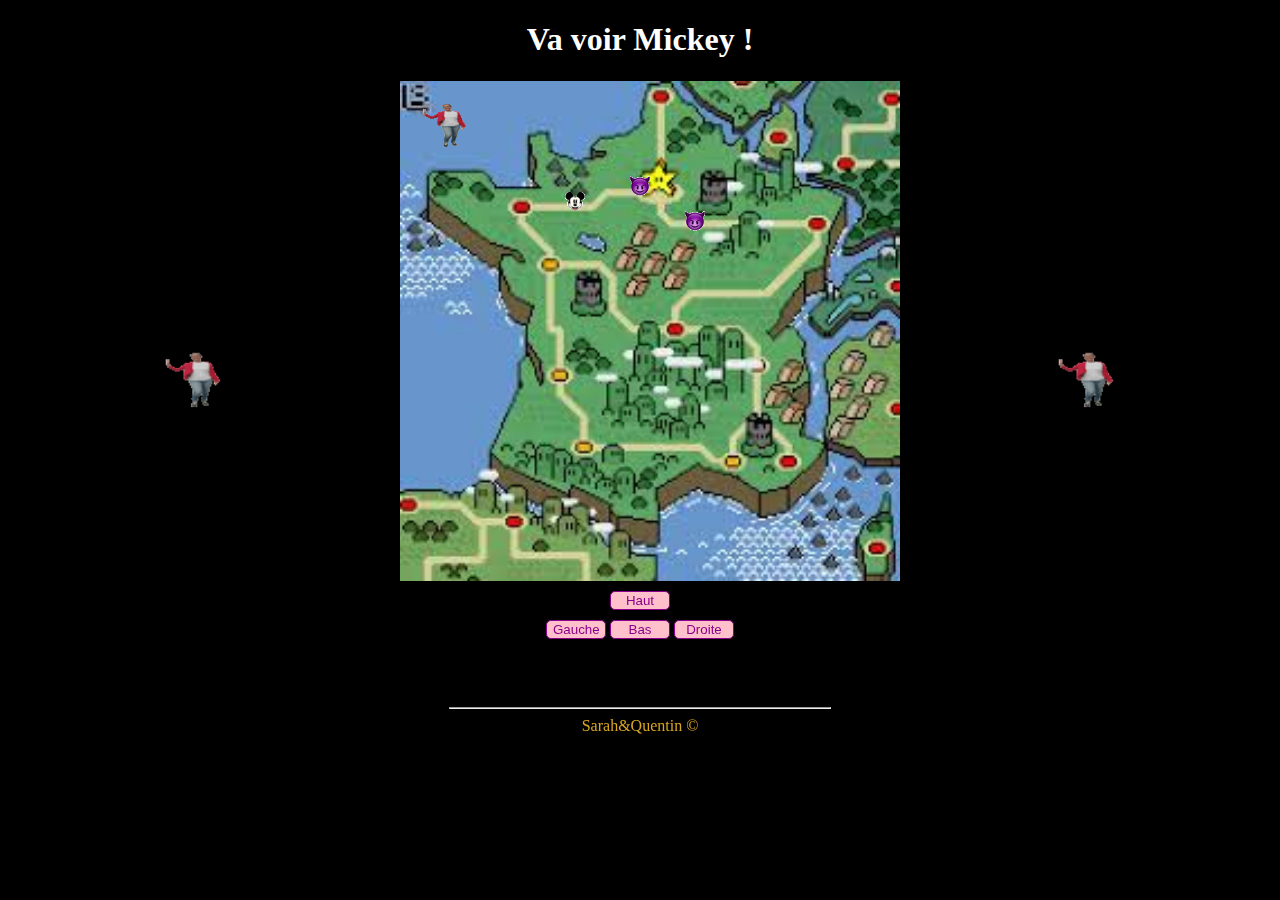
==== index.html @ 4c212da5 "Jeu" ====
<!DOCTYPE html>
<html lang="en">
<head>
    <meta charset="UTF-8">
    <title>Title</title>
    <script src="main.js" defer>  </script>
    <link rel="stylesheet" href="style.css">
</head>
<body>
<h1>Va voir Mickey !</h1>

<img id="sarahGauche" width="5%"></img>

<canvas id="monCanvas"></canvas>

<img id="sarahDroite" width="5%"></img>
<div id="button">
    <div>
        <button id="btnHaut">Haut</button>
    </div>
    <button id="btnGauche">Gauche</button>
    <button id="btnBas">Bas</button>
    <button id="btnDroite">Droite</button>
</div>
<div id="kaamelott"></div>
<footer>
    <hr>
    <a href="#">Sarah&Quentin &copy;</a>
</footer>
</body>
</html>
---- style.css ----
#monCanvas {
    width: 100%;
    max-width: 500px;
    height: 500px;
    border: 1px solid black;
    background-image: url("./images/carte.jpg");
    background-size: 100%;
}

.container{
    margin-top: 5%;
    display: flex;
    flex-direction: row;
    align-items: center;
    justify-content: space-evenly;
    flex-wrap: wrap;
}


body {
    background-color: black;
    text-align: center;

}

#bouton{
    text-align: center;

}

button{
    width: 60px;
    margin: 5px auto;
    border: darkmagenta 1px solid;
    border-radius: 5px;
    background: pink;
    color: darkmagenta;
}

button:hover{
    background: goldenrod;
    border: gold 1px solid;
    margin-top: 5px;
    cursor: grab;
}

button:active{
    background: grey;
    border: gold 1px solid;
    margin-top: 5px;
    cursor: grabbing;
}

a{
    text-decoration: none;
    color: goldenrod;
}

footer{
    margin-top: 5%;
    flex: 1 100%;
}

hr{
    width : 30%;
    background-color: goldenrod;
}
h1{
    color: white;
}
h4{
    font-style: italic;
    color: goldenrod;
}

    @media screen, (max-width: 425px){
    .container{
        flex-direction: column;
        align-content: center;
    }

    #monCanvas{
        width: 100%;
        max-width: 500px;
    }

}

#sarahGauche{
    margin-right: 170px;
    margin-bottom: 170px;
}
#sarahDroite{
    margin-left: 150px;
    margin-bottom: 170px;
}
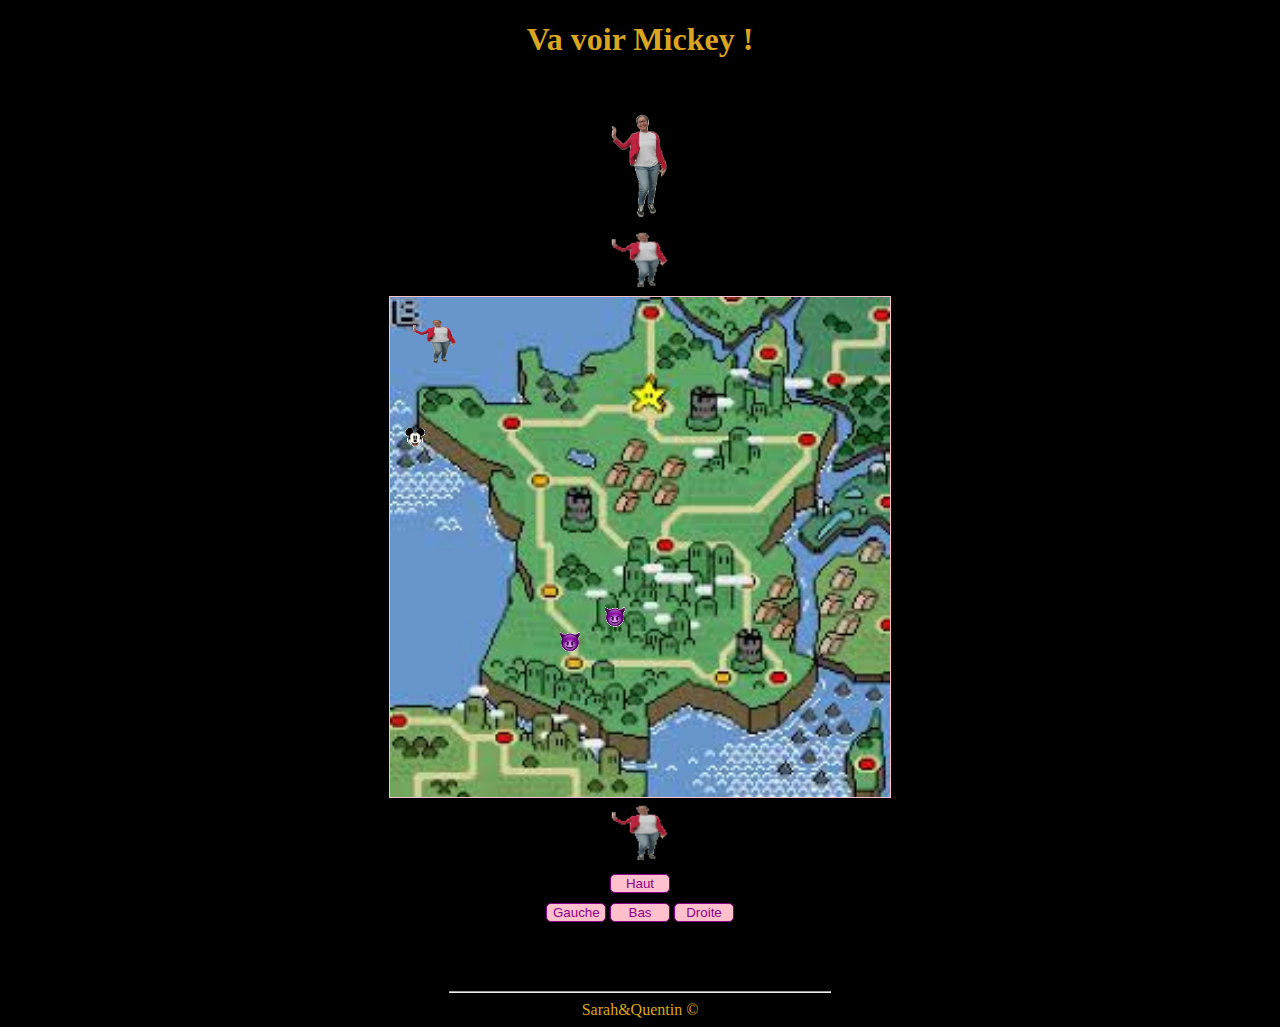
==== commit dbe16dd7: "Sarah qui tourne" ====
--- a/index.html
+++ b/index.html
@@ -1,19 +1,29 @@
 <!DOCTYPE html>
-<html lang="en">
+<html lang="fr">
 <head>
     <meta charset="UTF-8">
-    <title>Title</title>
+    <title>Cours Sarah !</title>
     <script src="main.js" defer>  </script>
     <link rel="stylesheet" href="style.css">
+    <link rel="shortcut icon" href="images/test1.gif" type="image/x-icon">
+    
 </head>
 <body>
 <h1>Va voir Mickey !</h1>
 
-<img id="sarahGauche" width="5%"></img>
+<div class="rotate">
+<img src="images/test1.gif" alt="logoSarahQuiTourne" width="5%">
+</div>
+
+<div class="rotate">
+<img id="sarahGauche" width="5%">
+</div>
 
 <canvas id="monCanvas"></canvas>
 
-<img id="sarahDroite" width="5%"></img>
+<div class="rotate">
+<img id="sarahDroite" width="5%">
+</div>
 <div id="button">
     <div>
         <button id="btnHaut">Haut</button>
--- a/style.css
+++ b/style.css
@@ -2,7 +2,7 @@
     width: 100%;
     max-width: 500px;
     height: 500px;
-    border: 1px solid black;
+    border: 1px solid pink;
     background-image: url("./images/carte.jpg");
     background-size: 100%;
 }
@@ -20,12 +20,10 @@
 body {
     background-color: black;
     text-align: center;
-
 }
 
 #bouton{
     text-align: center;
-
 }
 
 button{
@@ -66,7 +64,15 @@
     background-color: goldenrod;
 }
 h1{
-    color: white;
+    color: goldenrod;
+    margin-bottom: 50px;
+}
+h1:hover{
+    color: pink;
+    transition: 0.2s ease-in-out;
+    transform: scale(1.04);
+    opacity: 0.90;
+    cursor: pointer;
 }
 h4{
     font-style: italic;
@@ -83,14 +89,22 @@
         width: 100%;
         max-width: 500px;
     }
-
 }
 
-#sarahGauche{
+.rotate sarahGauche{
     margin-right: 170px;
     margin-bottom: 170px;
 }
-#sarahDroite{
+.rotate sarahDroite{
     margin-left: 150px;
     margin-bottom: 170px;
+}
+
+.rotate img{
+    -webkit-transition: all 0.5s ease;
+    transition: all 0.5s ease;
+}
+.rotate :hover{
+    -webkit-transform: rotate(360deg);
+    transform: rotate(360deg);
 }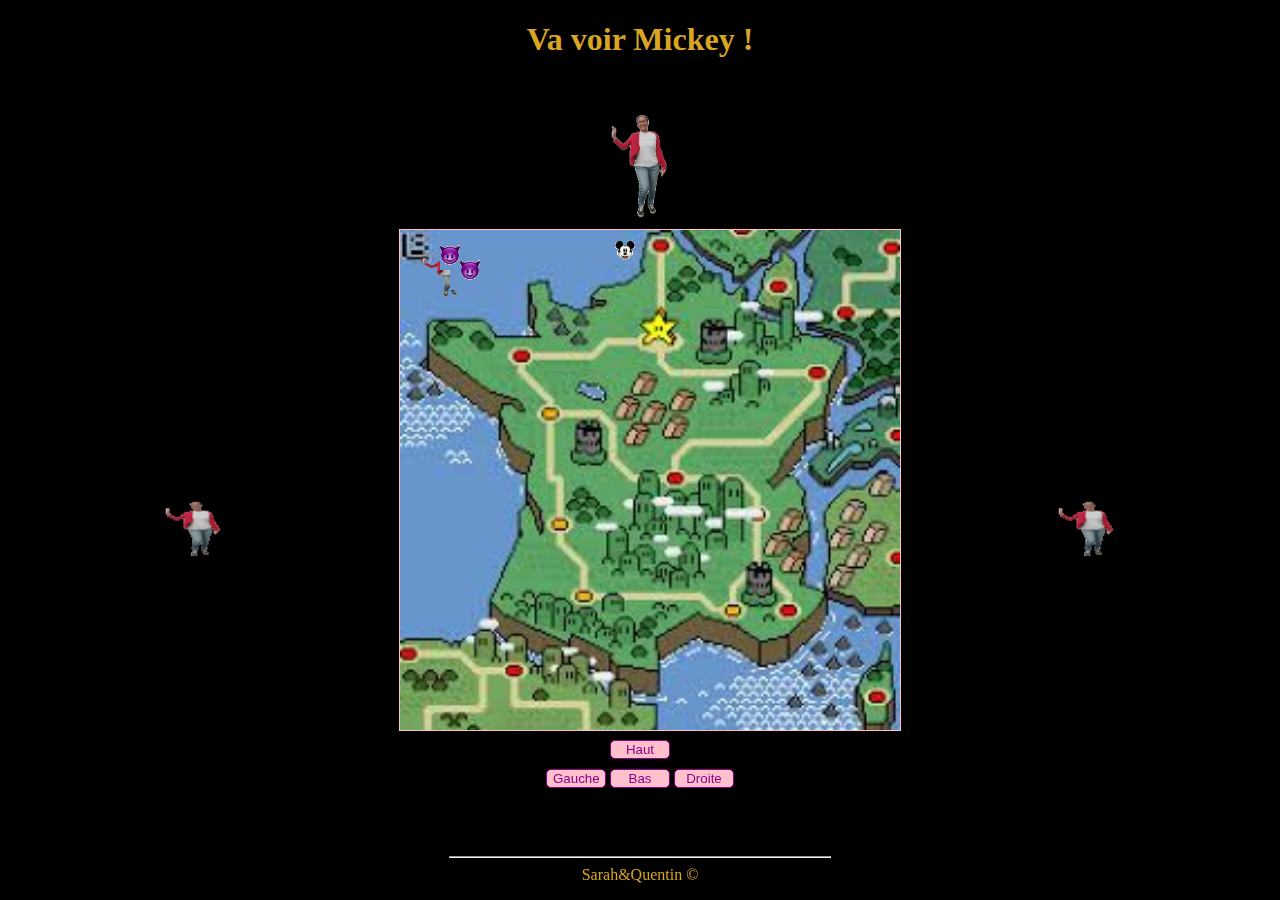
==== commit 6904ffb5: "Sarah qui tourne" ====
--- a/index.html
+++ b/index.html
@@ -15,15 +15,15 @@
 <img src="images/test1.gif" alt="logoSarahQuiTourne" width="5%">
 </div>
 
-<div class="rotate">
+<span class="rotate">
 <img id="sarahGauche" width="5%">
-</div>
+</span>
 
 <canvas id="monCanvas"></canvas>
 
-<div class="rotate">
+<span class="rotate">
 <img id="sarahDroite" width="5%">
-</div>
+</span>
 <div id="button">
     <div>
         <button id="btnHaut">Haut</button>
--- a/style.css
+++ b/style.css
@@ -91,11 +91,11 @@
     }
 }
 
-.rotate sarahGauche{
+#sarahGauche{
     margin-right: 170px;
     margin-bottom: 170px;
 }
-.rotate sarahDroite{
+#sarahDroite{
     margin-left: 150px;
     margin-bottom: 170px;
 }
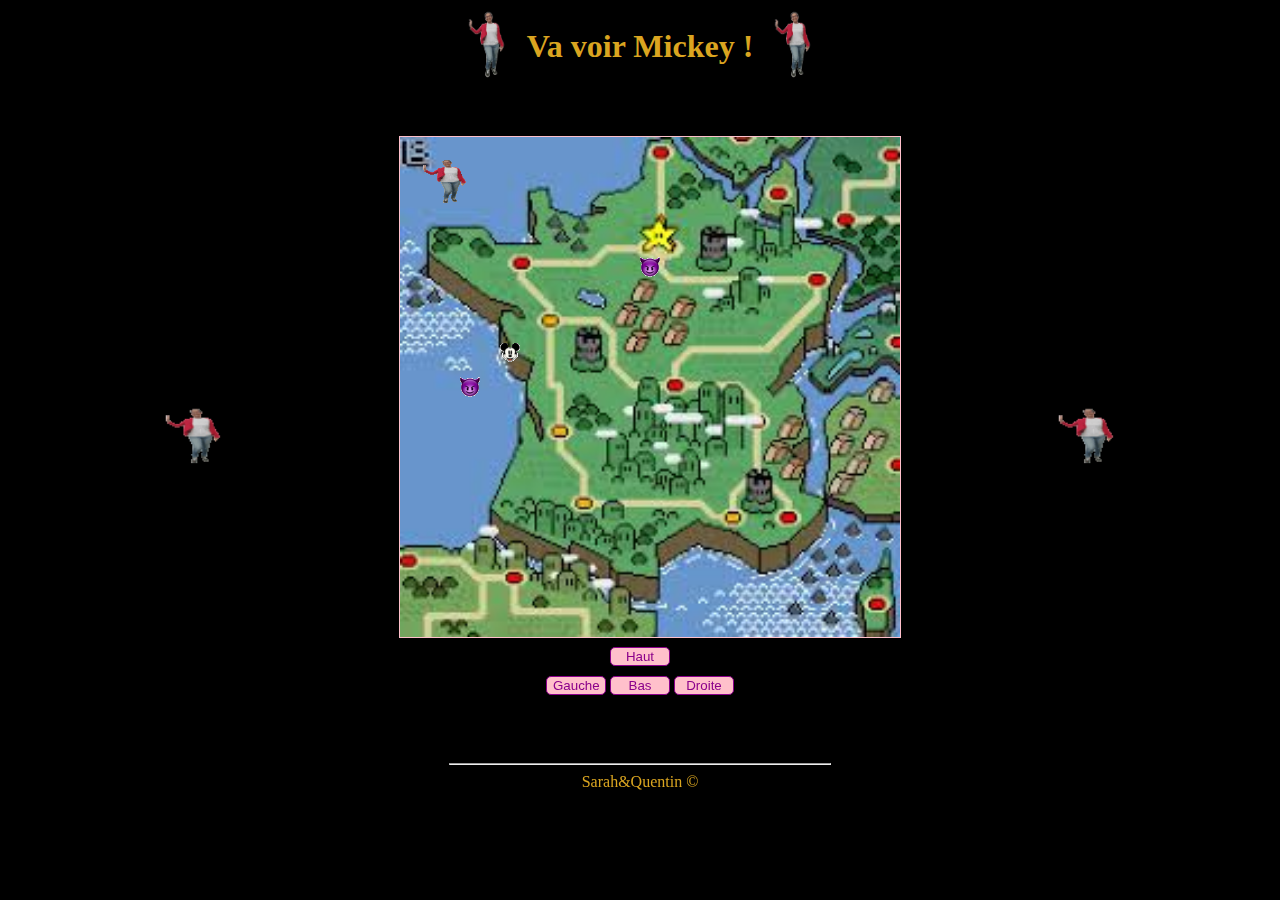
==== commit 59fc2c50: "Animation Sarah" ====
--- a/index.html
+++ b/index.html
@@ -9,11 +9,15 @@
     
 </head>
 <body>
-<h1>Va voir Mickey !</h1>
-
-<div class="rotate">
-<img src="images/test1.gif" alt="logoSarahQuiTourne" width="5%">
-</div>
+<nav>
+    <div class="rotate1">
+        <img class="sarahLogo" src="images/test1.gif" alt="logoSarahQuiTourne" width="40px">
+    </div>
+    <h1>Va voir Mickey !</h1>
+    <div class="rotate2">
+        <img id="sarahLogo" src="images/test1.gif" alt="logoSarahQuiTourne" width="40px">
+    </div>
+</nav>
 
 <span class="rotate">
 <img id="sarahGauche" width="5%">
--- a/style.css
+++ b/style.css
@@ -15,11 +15,30 @@
     justify-content: space-evenly;
     flex-wrap: wrap;
 }
-
-
 body {
     background-color: black;
     text-align: center;
+}
+nav{
+    display: flex;
+    justify-content: center;
+    align-items: center;
+    margin-bottom: 50px;
+}
+
+h1{
+    text-decoration-style: dashed;
+    color: goldenrod;
+    margin: auto 20px auto 20px;
+    font-size: 2em;
+
+}
+h1:hover{
+    color: pink;
+    transition: 0.3s ease-in-out;
+    transform: scale(1.1);
+    opacity: 0.90;
+    cursor: pointer;
 }
 
 #bouton{
@@ -63,17 +82,6 @@
     width : 30%;
     background-color: goldenrod;
 }
-h1{
-    color: goldenrod;
-    margin-bottom: 50px;
-}
-h1:hover{
-    color: pink;
-    transition: 0.2s ease-in-out;
-    transform: scale(1.04);
-    opacity: 0.90;
-    cursor: pointer;
-}
 h4{
     font-style: italic;
     color: goldenrod;
@@ -107,4 +115,20 @@
 .rotate :hover{
     -webkit-transform: rotate(360deg);
     transform: rotate(360deg);
+}
+.rotate1 img{
+    -webkit-transition: all 0.5s ease;
+    transition: all 0.5s ease;
+}
+.rotate1 :hover{
+    -webkit-transform: rotate(-45deg);
+    transform: rotate(-45deg);
+}
+.rotate2 img{
+    -webkit-transition: all 0.5s ease;
+    transition: all 0.5s ease;
+}
+.rotate2 :hover{
+    -webkit-transform: rotate(45deg);
+    transform: rotate(45deg);
 }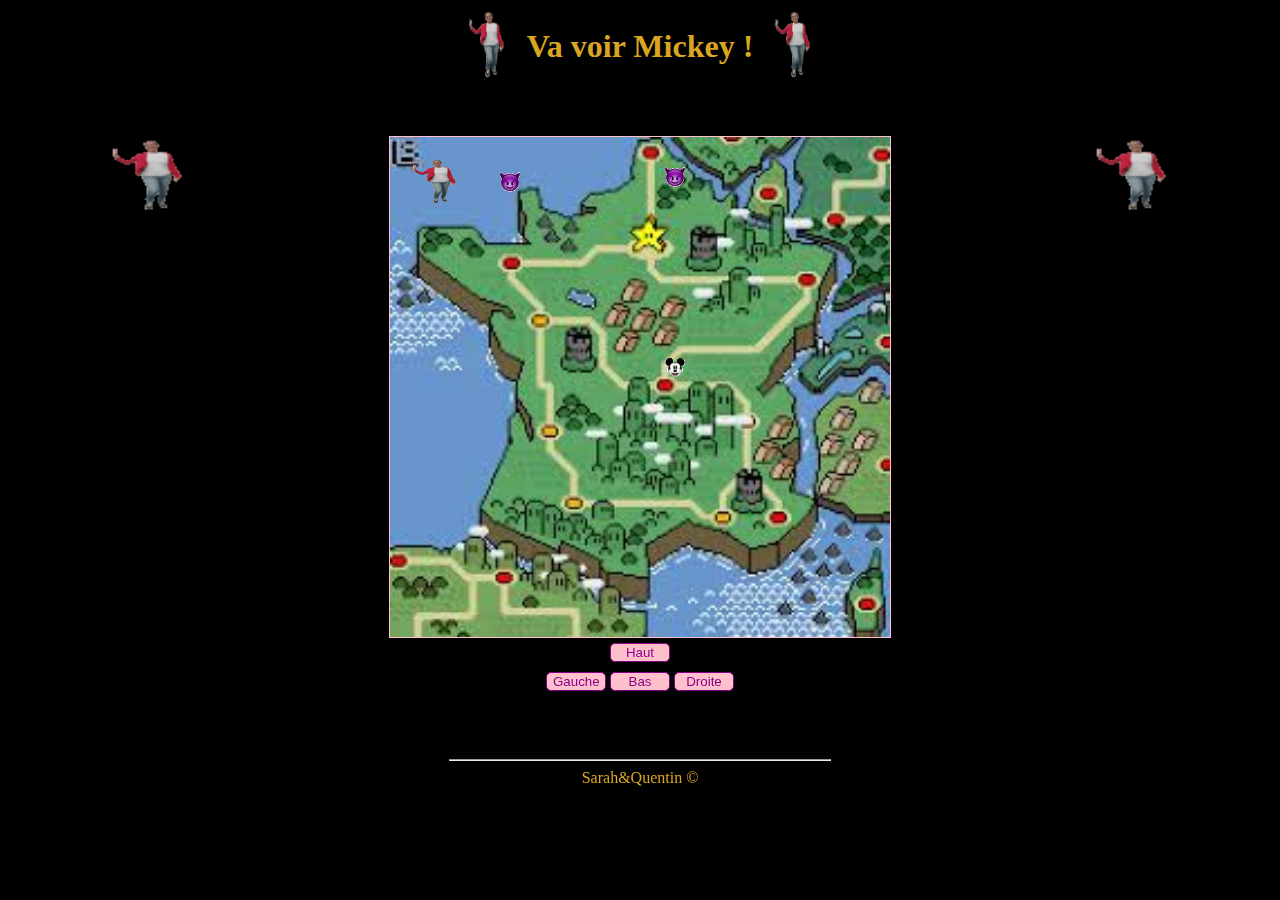
==== commit 58e151df: "Animation Sarah côtés" ====
--- a/index.html
+++ b/index.html
@@ -9,37 +9,38 @@
     
 </head>
 <body>
-<nav>
-    <div class="rotate1">
-        <img class="sarahLogo" src="images/test1.gif" alt="logoSarahQuiTourne" width="40px">
+    <nav>
+        <div class="rotate1">
+            <img class="sarahLogo" src="images/test1.gif" alt="logoSarahQuiTourne" width="40px">
+        </div>
+        <h1>Va voir Mickey !</h1>
+        <div class="rotate2">
+            <img id="sarahLogo" src="images/test1.gif" alt="logoSarahQuiTourne" width="40px">
+        </div>
+    </nav>
+
+    <main>
+        <div id="gauche" class="rotate">
+            <img id="sarahGauche" width="80px">
+        </div>
+        <canvas id="monCanvas"></canvas>
+        <div id="droite" class="rotate">
+            <img id="sarahDroite" width="80px">
+        </div>
+    </main>
+
+    <div id="button">
+        <div>
+            <button id="btnHaut">Haut</button>
+        </div>
+        <button id="btnGauche">Gauche</button>
+        <button id="btnBas">Bas</button>
+        <button id="btnDroite">Droite</button>
     </div>
-    <h1>Va voir Mickey !</h1>
-    <div class="rotate2">
-        <img id="sarahLogo" src="images/test1.gif" alt="logoSarahQuiTourne" width="40px">
-    </div>
-</nav>
-
-<span class="rotate">
-<img id="sarahGauche" width="5%">
-</span>
-
-<canvas id="monCanvas"></canvas>
-
-<span class="rotate">
-<img id="sarahDroite" width="5%">
-</span>
-<div id="button">
-    <div>
-        <button id="btnHaut">Haut</button>
-    </div>
-    <button id="btnGauche">Gauche</button>
-    <button id="btnBas">Bas</button>
-    <button id="btnDroite">Droite</button>
-</div>
-<div id="kaamelott"></div>
-<footer>
-    <hr>
-    <a href="#">Sarah&Quentin &copy;</a>
-</footer>
+    <div id="kaamelott"></div>
+    <footer>
+        <hr>
+        <a href="#">Sarah&Quentin &copy;</a>
+    </footer>
 </body>
 </html>
--- a/style.css
+++ b/style.css
@@ -24,6 +24,10 @@
     justify-content: center;
     align-items: center;
     margin-bottom: 50px;
+}
+main{
+    display: flex;
+    justify-content: space-around;
 }
 
 h1{
@@ -67,7 +71,6 @@
     margin-top: 5px;
     cursor: grabbing;
 }
-
 a{
     text-decoration: none;
     color: goldenrod;
@@ -98,16 +101,6 @@
         max-width: 500px;
     }
 }
-
-#sarahGauche{
-    margin-right: 170px;
-    margin-bottom: 170px;
-}
-#sarahDroite{
-    margin-left: 150px;
-    margin-bottom: 170px;
-}
-
 .rotate img{
     -webkit-transition: all 0.5s ease;
     transition: all 0.5s ease;
@@ -131,4 +124,37 @@
 .rotate2 :hover{
     -webkit-transform: rotate(45deg);
     transform: rotate(45deg);
-}+}
+
+#sarahGauche{
+    margin : auto;
+    animation-duration: 4s;
+    animation-name: mouv1;
+    animation-iteration-count: infinite;
+    animation-direction: alternate;
+}
+#sarahDroite{
+    margin : auto;
+    animation-duration: 4s;
+    animation-name: mouv2;
+    animation-iteration-count: infinite;
+    animation-direction: alternate;
+}
+
+@keyframes mouv1 {
+    from{
+        margin-top: 0%;
+    }
+    to{
+        margin-top: 500%;
+    }
+}
+
+@keyframes mouv2 {
+    from{
+        margin-top: 500%;
+    }
+    to{
+        margin-top: 0%;
+    }
+}
